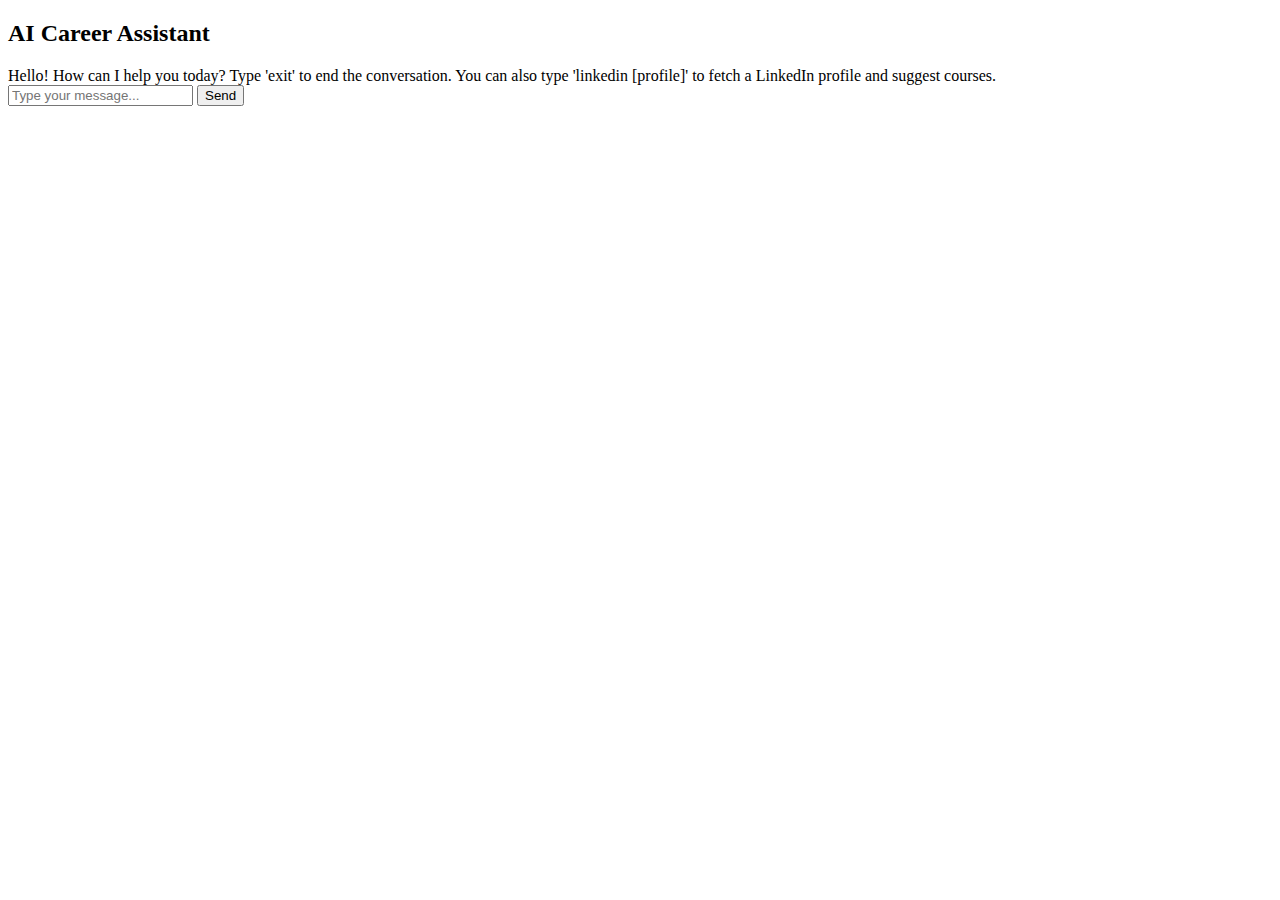
==== templates/index.html @ 5126506d "routing html into chatbot" ====
<!DOCTYPE html>
<html lang="en">
<head>
    <meta charset="UTF-8">
    <meta name="viewport" content="width=device-width, initial-scale=1.0">
    <title>AI CareerBot</title>
    <link rel="stylesheet" href="style.css">
</head>
<body>
    <div class="chat-container">
        <!-- Chat Header -->
        <div class="chat-header">
            <h2>AI Career Assistant</h2>
        </div>

        <!-- Chat Box (where messages appear) -->
        <div id="chat-output" class="chat-box">
            <div class="bot-message">Hello! How can I help you today? Type 'exit' to end the conversation. You can also type 'linkedin [profile]' to fetch a LinkedIn profile and suggest courses.</div>
        </div>

        <!-- User Input Field -->
        <div class="input-container">
            <input type="text" id="user-input" placeholder="Type your message..." />
            <button onclick="sendMessage()">Send</button>
        </div>
        <!-- Typing Indicator -->
        <div id="typing-indicator" class="input-typing-indicator" style="display: none;">
            <span></span><span></span><span></span> Typing...
        </div>
    </div>

    <script src="script.js"></script>
</body>
</html>
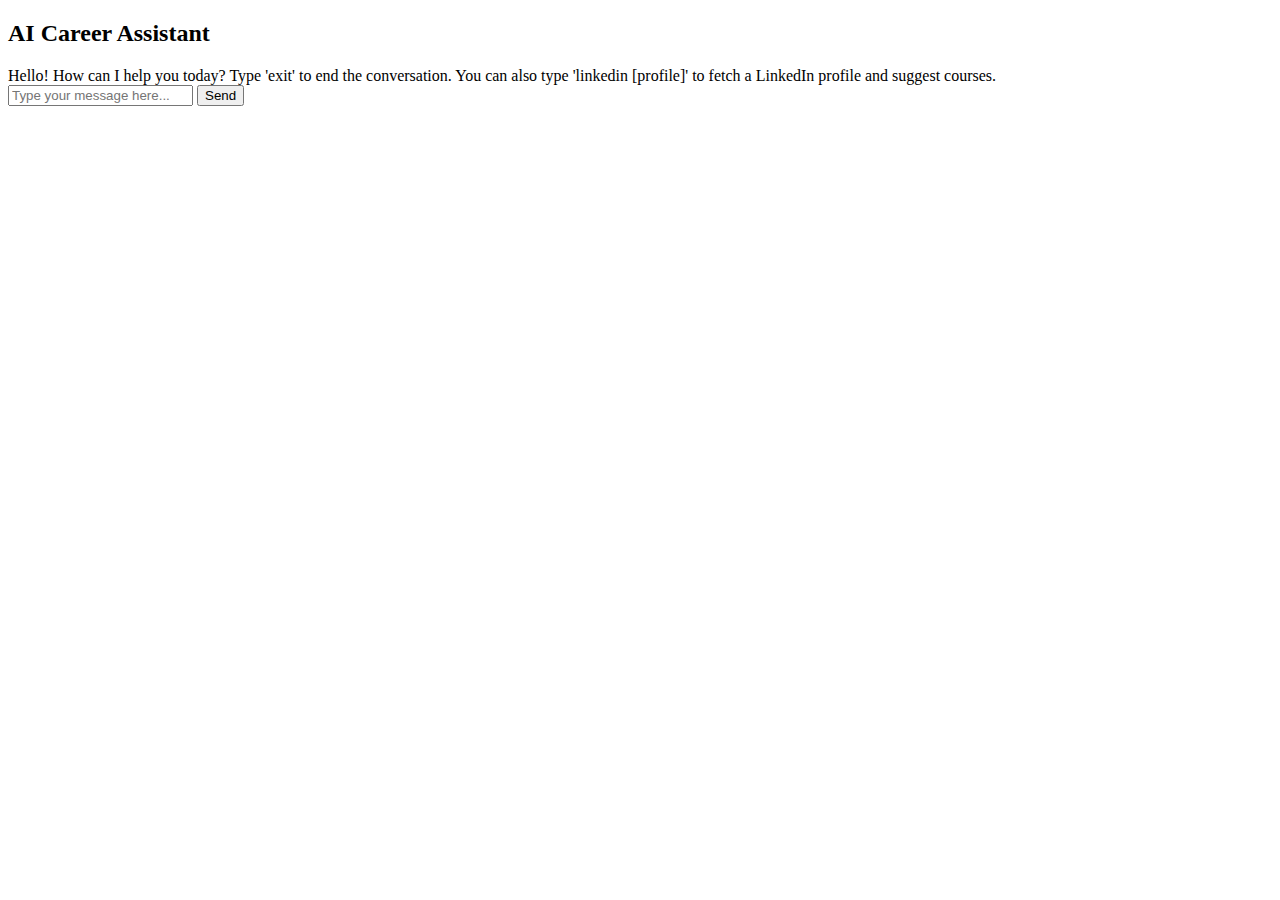
==== commit 6bc4a79f: "html file" ====
--- a/templates/index.html
+++ b/templates/index.html
@@ -19,10 +19,11 @@
         </div>
 
         <!-- User Input Field -->
-        <div class="input-container">
-            <input type="text" id="user-input" placeholder="Type your message..." />
-            <button onclick="sendMessage()">Send</button>
-        </div>
+    <div class="input-container">
+        <input type="text" id="user-input" placeholder="Type your message here...">
+        <button id="send-button" onclick="sendMessage()">Send</button>
+    </div>
+    
         <!-- Typing Indicator -->
         <div id="typing-indicator" class="input-typing-indicator" style="display: none;">
             <span></span><span></span><span></span> Typing...
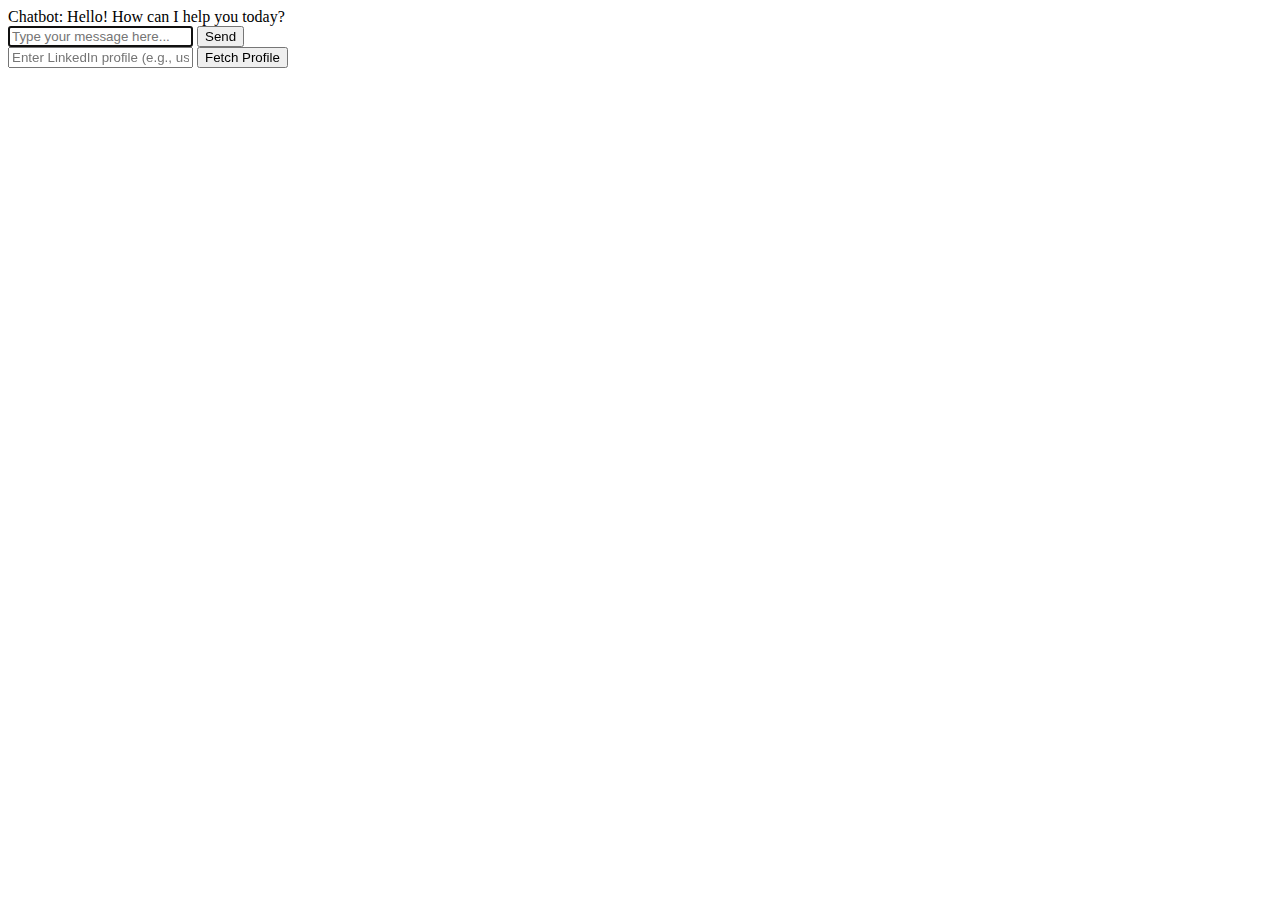
==== commit 258f5517: "webage running but button not working" ====
--- a/templates/index.html
+++ b/templates/index.html
@@ -3,33 +3,26 @@
 <head>
     <meta charset="UTF-8">
     <meta name="viewport" content="width=device-width, initial-scale=1.0">
-    <title>AI CareerBot</title>
-    <link rel="stylesheet" href="style.css">
+    <title>ChatBot Interface</title>
+    <link rel="stylesheet" href="styles.css">
 </head>
 <body>
     <div class="chat-container">
-        <!-- Chat Header -->
-        <div class="chat-header">
-            <h2>AI Career Assistant</h2>
+        <div class="chatbox" id="chatbox">
+            <div class="chat-message bot-message">Chatbot: Hello! How can I help you today?</div>
         </div>
-
-        <!-- Chat Box (where messages appear) -->
-        <div id="chat-output" class="chat-box">
-            <div class="bot-message">Hello! How can I help you today? Type 'exit' to end the conversation. You can also type 'linkedin [profile]' to fetch a LinkedIn profile and suggest courses.</div>
+        
+        <div class="input-container">
+            <input type="text" id="user-input" placeholder="Type your message here..." autofocus>
+            <button id="send-btn">Send</button>
         </div>
-
-        <!-- User Input Field -->
-    <div class="input-container">
-        <input type="text" id="user-input" placeholder="Type your message here...">
-        <button id="send-button" onclick="sendMessage()">Send</button>
-    </div>
-    
-        <!-- Typing Indicator -->
-        <div id="typing-indicator" class="input-typing-indicator" style="display: none;">
-            <span></span><span></span><span></span> Typing...
+        
+        <div class="linkedin-input-container">
+            <input type="text" id="linkedin-profile" placeholder="Enter LinkedIn profile (e.g., username)" />
+            <button id="fetch-btn">Fetch Profile</button>
         </div>
     </div>
 
-    <script src="script.js"></script>
+    <script src="app.js"></script>
 </body>
 </html>
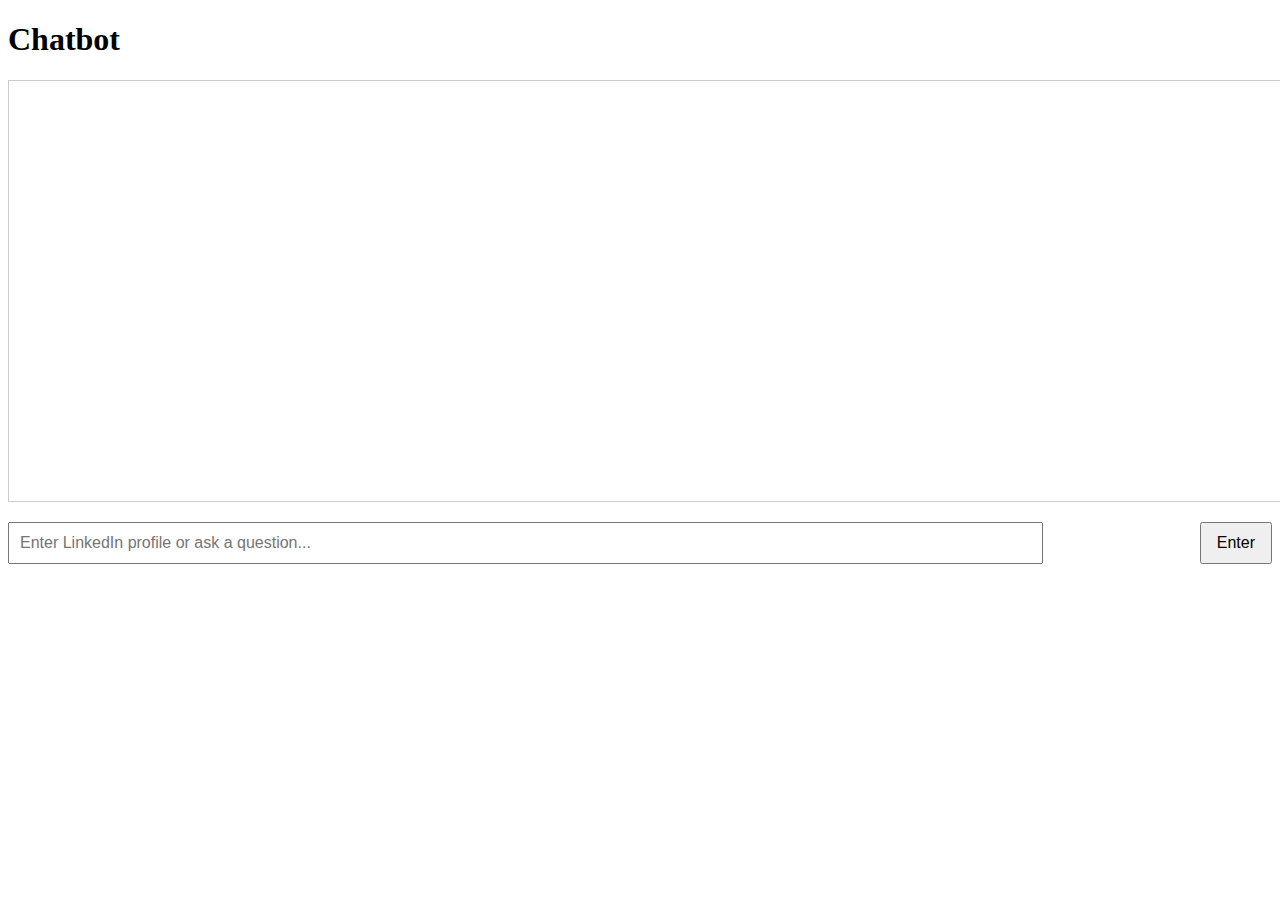
==== commit 40e6d582: "working front end" ====
--- a/templates/index.html
+++ b/templates/index.html
@@ -3,26 +3,104 @@
 <head>
     <meta charset="UTF-8">
     <meta name="viewport" content="width=device-width, initial-scale=1.0">
-    <title>ChatBot Interface</title>
-    <link rel="stylesheet" href="styles.css">
+    <title>Chatbot</title>
+    <style>
+        #chat-container {
+            width: 100%;
+            height: 400px;
+            overflow-y: scroll;
+            margin-bottom: 20px;
+            border: 1px solid #ccc;
+            padding: 10px;
+        }
+
+        #chat-form {
+            display: flex;
+            justify-content: space-between;
+            align-items: center;
+        }
+
+        #user-input {
+            width: 80%;
+            padding: 10px;
+            font-size: 16px;
+        }
+
+        button {
+            padding: 10px 15px;
+            font-size: 16px;
+            cursor: pointer;
+        }
+
+        .message {
+            margin: 10px 0;
+            padding: 5px;
+            background-color: #f1f1f1;
+            border-radius: 5px;
+        }
+    </style>
 </head>
 <body>
-    <div class="chat-container">
-        <div class="chatbox" id="chatbox">
-            <div class="chat-message bot-message">Chatbot: Hello! How can I help you today?</div>
-        </div>
+    <h1>Chatbot</h1>
+    <div id="chat-container"></div>
+    
+    <form id="chat-form">
+        <input type="text" id="user-input" placeholder="Enter LinkedIn profile or ask a question...">
+        <button type="submit">Enter</button>
+    </form>
+
+    <script>
+        document.getElementById('chat-form').addEventListener('submit', function (event) {
+            event.preventDefault();
+            const messageInput = document.getElementById('user-input');
+            const message = messageInput.value.trim();
+
+            if (message) {
+                addMessageToChat('You: ' + message);
+                sendMessageToBackend(message); 
+                messageInput.value = ''; 
+            }
+        });
+
         
-        <div class="input-container">
-            <input type="text" id="user-input" placeholder="Type your message here..." autofocus>
-            <button id="send-btn">Send</button>
-        </div>
-        
-        <div class="linkedin-input-container">
-            <input type="text" id="linkedin-profile" placeholder="Enter LinkedIn profile (e.g., username)" />
-            <button id="fetch-btn">Fetch Profile</button>
-        </div>
-    </div>
+        function sendMessageToBackend(message) {
+            fetch('/chat', {
+                method: 'POST',
+                headers: {
+                    'Content-Type': 'application/json'
+                },
+                body: JSON.stringify({ message: message })
+            })
+            .then(response => response.json())
+            .then(data => {
+                addMessageToChat('Chatbot: ' + data.message);  // Display chatbot response
+            })
+            .catch(error => {
+                console.error('Error:', error);
+            });
+        }
 
-    <script src="app.js"></script>
+        // Add message to the chat interface
+        function addMessageToChat(message) {
+            const messageContainer = document.getElementById('chat-container');
+            const messageElement = document.createElement('div');
+            messageElement.textContent = message;
+            messageElement.classList.add('message');
+            messageContainer.appendChild(messageElement);
+        }
+
+        // Allow user to press Enter to send message
+        document.getElementById('user-input').addEventListener('keydown', function (event) {
+            if (event.key === 'Enter') {
+                event.preventDefault(); 
+                const message = this.value.trim();
+                if (message) {
+                    addMessageToChat('You: ' + message);
+                    sendMessageToBackend(message);
+                    this.value = ''; 
+                }
+            }
+        });
+    </script>
 </body>
 </html>
